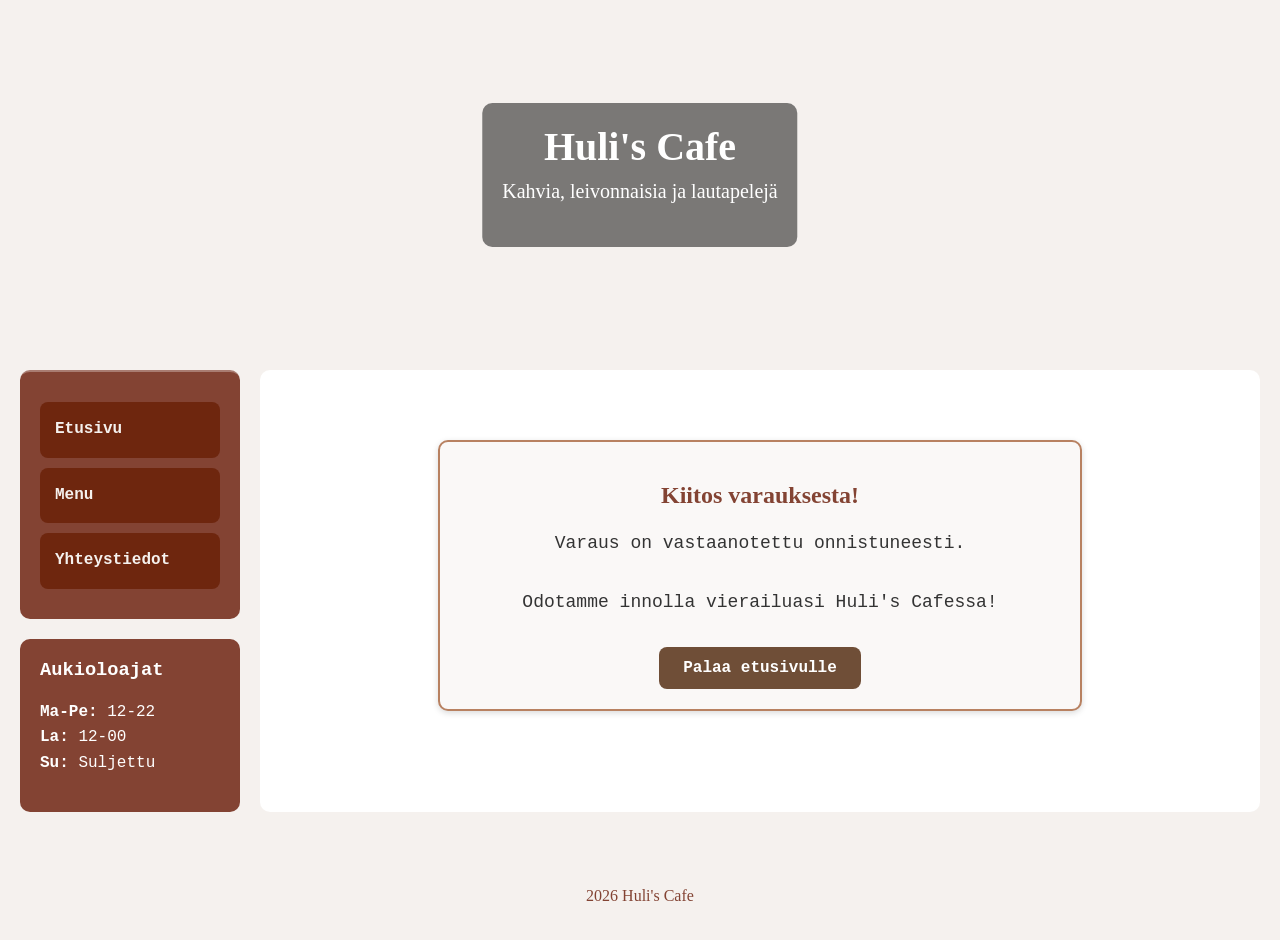
==== kiitos.html @ 7bd5d0b2 "Lisätty kiitos sivu lomakkeen lähetyksen jälkeen" ====
<!DOCTYPE html>
<html lang="fi">
<head>
    <meta charset="UTF-8">
    <meta name="viewport" content="width=device-width, initial-scale=1.0">
    <meta name="author" content="Elina Kaskilahti">
    <title>Kiitos</title>
    <link rel="stylesheet" href="css/tyylit.css">
</head>

<body>

<header class="bannerialue">
    <video class="banner-video" autoplay muted loop>
        <source src="kuvat/banneri.mp4" type="video/mp4">
        Selain ei tue videon toistoa.
    </video>

    <div class="banneriteksti">
        <h1>Huli's Cafe</h1>
        <p>Kahvia, leivonnaisia ja lautapelejä</p>
    </div>
</header>

<div class="grid-container">

    <div class="sivupalkki">

        <nav class="linkit">
            <ul>
                <li><a href="index.html">Etusivu</a></li>
                <li><a href="menu.html">Menu</a></li>
                <li><a href="yhteystiedot.html">Yhteystiedot</a></li>
            </ul>
        </nav>

        <div class="aukioloajat">
            <h3>Aukioloajat</h3>
            <ul>
                <li><b>Ma-Pe:</b> 12-22</li>
                <li><b>La:</b> 12-00</li>
                <li><b>Su:</b> Suljettu</li>
            </ul>
        </div>
    </div>

    <main>
        <section class="kiitos">

            <h1>Kiitos varauksesta!</h1>

            <p>Varaus on vastaanotettu onnistuneesti.</p>
            <p>Odotamme innolla vierailuasi Huli's Cafessa!</p>
            <a class="paluu-nappi" href="index.html"> Palaa etusivulle </a>
        </section>
    </main>
</div>

<footer>
    <p>2026 Huli's Cafe</p>
</footer>

</body>
</html>
---- css/tyylit.css ----
/* CSS Document */

html {
    height: 100%;
}

body {
    min-height: 100vh;
    margin: 0;
    font-family: 'Courier New', monospace;
    background-color: #f5f1ee;
    color: #333;
}

header {
    width: 100%;
}

.banner {
    width: 100%;
    height: 350px;
    object-fit: cover;
    display: block;
}

.banner-video {
    width: 100%;
    height: 350px;
    object-fit: cover;
    display: block;
}

.bannerialue {
    position: relative;
}

.banneriteksti {
    position: absolute;
    top: 50%;
    left: 50%;
    transform: translate(-50%, -50%);
    text-align: center;
    font-family: 'Segoe Script', cursive;
    color: white;
    background-color: rgba(0, 0, 0, 0.5);
    padding: 20px;
    border-radius: 10px;
}

.banneriteksti h1 {
    margin: 0;
    color: white;
    font-size: 40px;
}

.banneriteksti p {
    margin-top: 5px;
    font-size: 20px;
}

.grid-container {
    display: grid;
    grid-template-columns: 220px 1fr;
    gap: 20px;
    padding: 20px;
}

.sivupalkki {
    display: flex;
    flex-direction: column;
    gap: 20px;
}

nav {
    background-color: #834333;
    padding: 20px;
    border-radius: 10px;
}

nav ul {
    list-style: none;
    padding: 0;
    margin: 0;
}

nav li {
    margin: 10px 0;
}

nav a {
    display: block;
    background-color: #6E260E;
    color: #f5f1ee;
    text-decoration: none;
    padding: 15px;
    border-radius: 8px;
    font-weight: bold;
}

nav a:hover {
    background-color: #6F4E37;
}

nav,
.aukioloajat {
    background-color: #834333;
    padding: 20px;
    border-radius: 10px;
    border-top: 2px solid rgba(255, 255, 255, 0.3);
}

.aukioloajat {
    margin-top: 0;
    border-top: none;
}

.aukioloajat h3 {
    color: white;
    margin-top: 0;
}

.aukioloajat ul {
    list-style: none;
    padding: 0;
}

.aukioloajat li {
    color: white;
}

main {
    background-color: white;
    padding: 20px;
    border-radius: 10px;
}

section {
    background-color: #faf8f7;
    padding: 20px;
    margin-bottom: 20px;
    border: 2px solid #b88161;
    border-radius: 10px;
    box-shadow: 0 2px 6px rgba(0, 0, 0, 0.15);
}

h1,
h2 {
    color: #834333;
    font-family: 'Segoe Script', cursive;
}

h3 {
    color: #834333;
}

p {
    line-height: 1.6;
}

li {
    line-height: 1.6;
}

.etusivu-grid {
    display: grid;
    grid-template-columns: repeat(auto-fit, minmax(250px, 1fr));
    gap: 20px;
}

.menu-otsikko {
    text-align: center;
}

.menu-taulukko {
    width: 80%;
    margin: 0 auto;
    border-collapse: collapse;
}

.menu-taulukko th {
    background-color: #6f4e37;
    color: white;
}

.menu-taulukko th,
.menu-taulukko td {
    border: 1px solid #d4c4b0;
    padding: 12px;
}

.menu-taulukko tr:hover {
    background-color: #f2e8dc;
}

.yhteys-grid {
    display: flex;
    grid-template-columns: 2fr 1fr;
    gap: 20px;
    align-items: start;
}

.yhteystiedot {
    width: 100%;
}

.varaus {
    width: 100%;
}

.varaus form {
    display: flex;
    flex-direction: column;
}

.varaus label {
    margin-top: 10px;
}

.varaus input,
.varaus select,
.varaus textarea {
    padding: 8px;
    margin-top: 5px;
}

.varaus button {
    margin-top: 15px;
    padding: 10px;
    background-color: #6f4e37;
    color: white;
    border: none;
    cursor: pointer;
}

.varaus button:hover {
    background-color: #5a3d2b;
}

footer {
    text-align: center;
    color: #834333;
    font-family: 'Segoe Script', cursive;
    padding: 15px;
    margin-top: 20px;
}

.kuvagalleria {
    display: grid;
    grid-template-columns: repeat(auto-fit, minmax(200px, 1fr));
    gap: 15px;
    margin-top: 20px;
}

.kuvagalleria img {
    width: 100%;
    height: 250px;
    object-fit: cover;
    border-radius: 10px;
}

.kiitos {
    max-width: 600px;
    margin: 50px auto;
    text-align: center;
}

.kiitos h1 {
    color: #834333;
    font-family: 'Segoe Script', cursive;
    margin-bottom: 20px;
}

.kiitos p {
    font-size: 18px;
    margin-bottom: 30px;
}

.paluu-nappi {
    display: inline-block;
    background-color: #6f4e37;
    color: white;
    text-decoration: none;
    padding: 12px 24px;
    border-radius: 8px;
    font-weight: bold;
}

.paluu-nappi:hover {
    background-color: #5a3d2b;
}

@media (max-width: 768px) {

    .grid-container {
        grid-template-columns: 1fr;
    }

    .yhteys-grid {
        flex-direction: column;
    }

    .varaus,
    .yhteystiedot {
        width: 100%;
    }

    .banner,
    .banner-video {
        height: 250px;
    }

    .banneriteksti {
        width: 80%;
        padding: 10px;
    }

    .banneriteksti h1 {
        font-size: 28px;
    }

    .banneriteksti p {
        font-size: 16px;
    }

    .menu-taulukko {
        width: 100%;
        font-size: 14px;
    }

    nav {
        text-align: center;
    }

    .kuvagalleria {
        grid-template-columns: 1fr;
    }
}
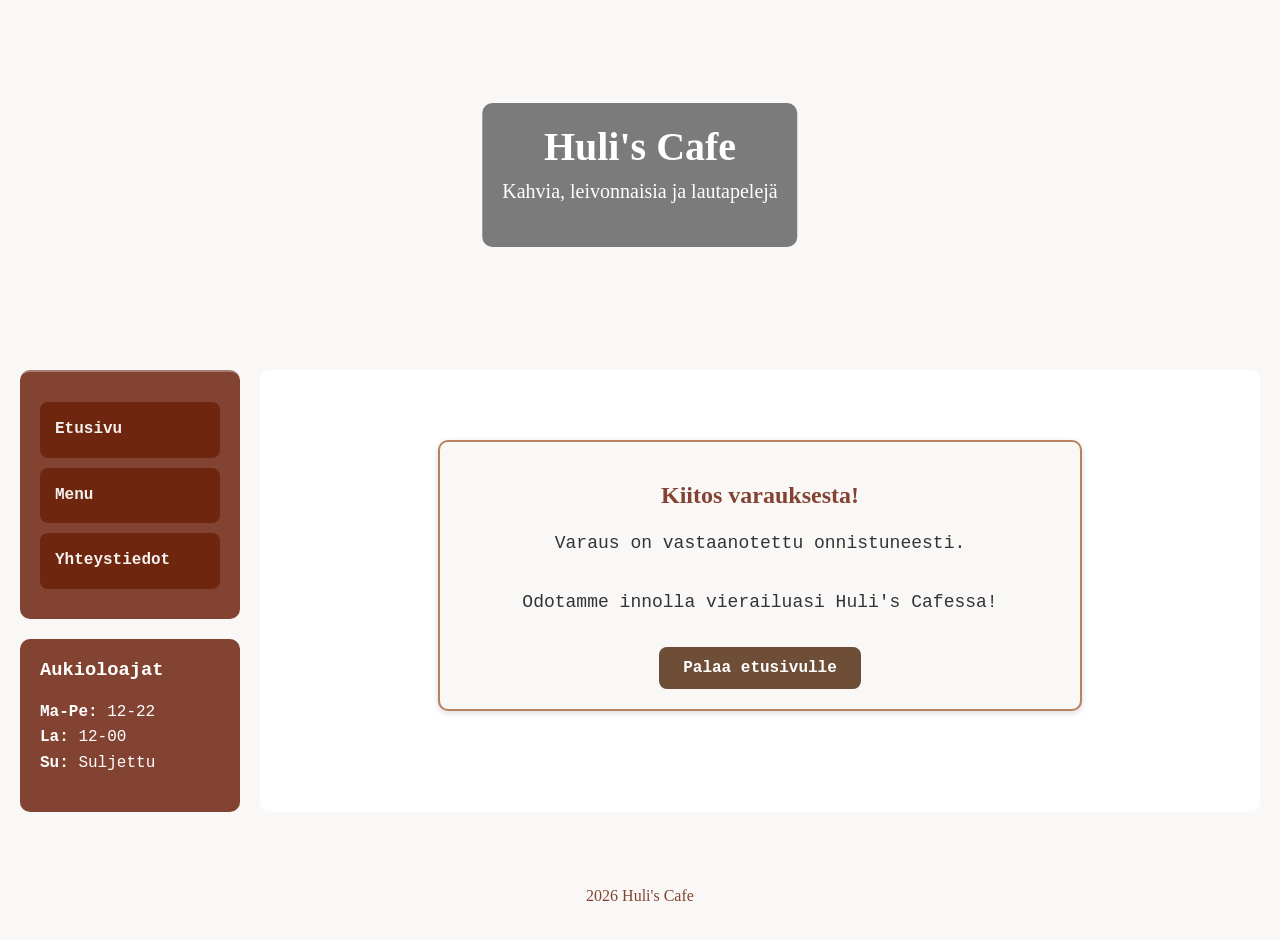
==== commit 254d39f5: "Hieno säätöä aikatauluihin" ====
--- a/kiitos.html
+++ b/kiitos.html
@@ -37,9 +37,9 @@
         <div class="aukioloajat">
             <h3>Aukioloajat</h3>
             <ul>
-                <li><b>Ma-Pe:</b> 12-22</li>
-                <li><b>La:</b> 12-00</li>
-                <li><b>Su:</b> Suljettu</li>
+                <li><strong>Ma-Pe:</strong> 12-22</li>
+                <li><strong>La:</strong> 12-00</li>
+                <li><strong>Su:</strong> Suljettu</li>
             </ul>
         </div>
     </div>
--- a/css/tyylit.css
+++ b/css/tyylit.css
@@ -1,5 +1,4 @@
 /* CSS Document */
-
 html {
     height: 100%;
 }
@@ -8,7 +7,7 @@
     min-height: 100vh;
     margin: 0;
     font-family: 'Courier New', monospace;
-    background-color: #f5f1ee;
+    background-color: #faf8f7;
     color: #333;
 }
 
@@ -177,6 +176,15 @@
     border-collapse: collapse;
 }
 
+.menu-taulukko td[rowspan] {
+    font-weight: bold;
+    background-color: #e8d6c5;
+    color: #6f4e37;
+    font-size: 20px;
+    text-align: center;
+    vertical-align: middle;
+}
+
 .menu-taulukko th {
     background-color: #6f4e37;
     color: white;
@@ -194,7 +202,6 @@
 
 .yhteys-grid {
     display: flex;
-    grid-template-columns: 2fr 1fr;
     gap: 20px;
     align-items: start;
 }
@@ -334,4 +341,23 @@
     .kuvagalleria {
         grid-template-columns: 1fr;
     }
-}+}
+
+ @media (max-width: 480px) {
+     .banneriteksti h1 {
+         font-size: 22px;
+     }
+
+     .banneriteksti p {
+         font-size: 14px;
+     }
+
+     nav a {
+         padding: 10px;
+         font-size: 14px;
+     }
+
+     .menu-taulukko {
+        font-size: 12px;
+     }
+}
